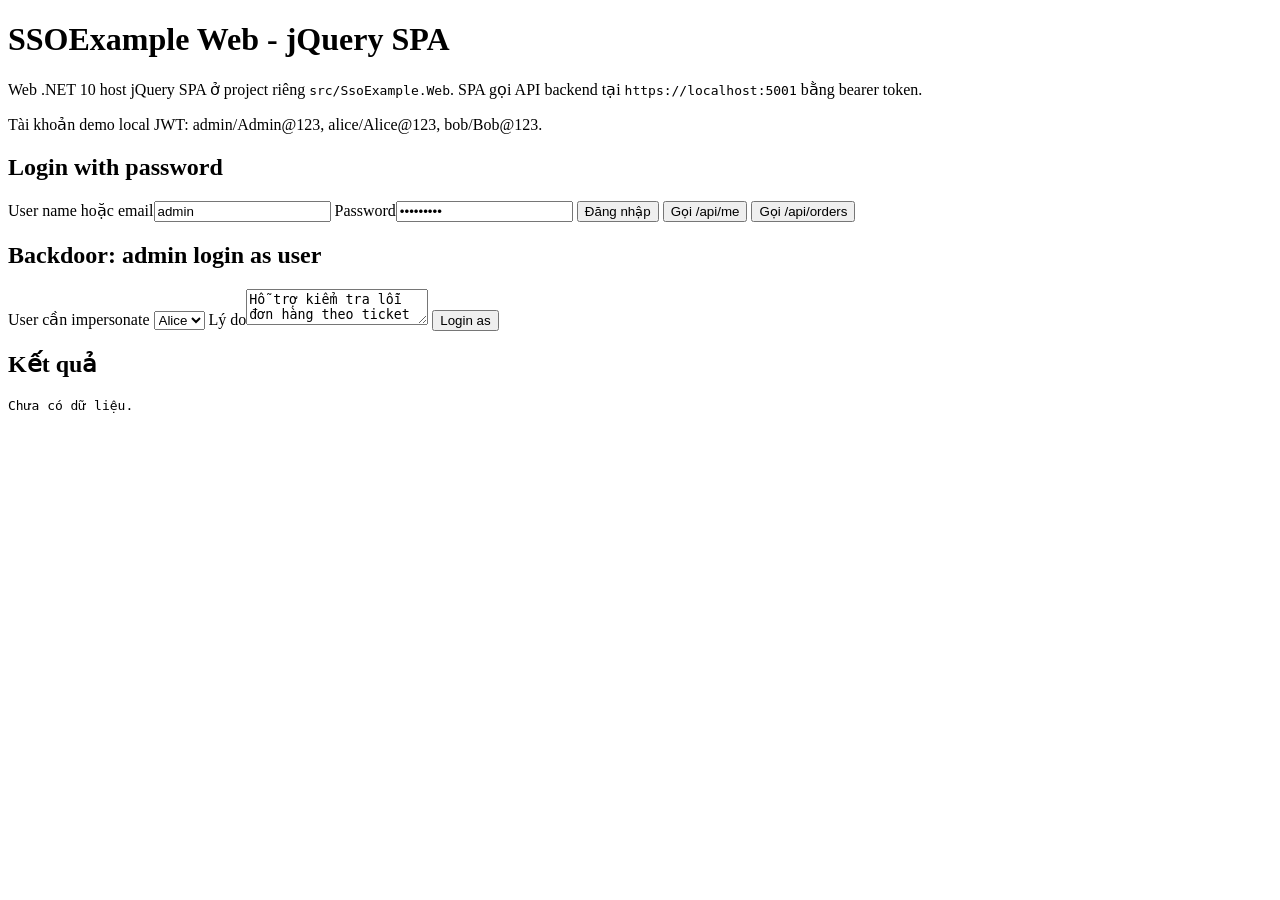
==== src/SsoExample.Web/wwwroot/index.html @ 47c649d0 "Host jQuery SPA in Web project only" ====
<!doctype html>
<html lang="vi">
<head>
  <meta charset="utf-8">
  <meta name="viewport" content="width=device-width, initial-scale=1">
  <title>SSOExample Web - jQuery SPA</title>
  <link rel="stylesheet" href="/site.css">
  <script src="https://code.jquery.com/jquery-3.7.1.min.js"></script>
</head>
<body>
  <main class="shell">
    <h1>SSOExample Web - jQuery SPA</h1>
    <p>
      Web .NET 10 host jQuery SPA ở project riêng <code>src/SsoExample.Web</code>.
      SPA gọi API backend tại <code>https://localhost:5001</code> bằng bearer token.
    </p>
    <p class="warning">Tài khoản demo local JWT: admin/Admin@123, alice/Alice@123, bob/Bob@123.</p>
    <section class="panel">
      <h2>Login with password</h2>
      <label for="username">User name hoặc email</label><input id="username" value="admin">
      <label for="password">Password</label><input id="password" type="password" value="Admin@123">
      <button id="login">Đăng nhập</button>
      <button id="loadMe">Gọi /api/me</button>
      <button id="loadOrders">Gọi /api/orders</button>
    </section>
    <section class="panel">
      <h2>Backdoor: admin login as user</h2>
      <label for="targetUser">User cần impersonate</label>
      <select id="targetUser">
        <option value="22222222-2222-2222-2222-222222222222">Alice</option>
        <option value="33333333-3333-3333-3333-333333333333">Bob</option>
      </select>
      <label for="reason">Lý do</label><textarea id="reason">Hỗ trợ kiểm tra lỗi đơn hàng theo ticket #12345</textarea>
      <button id="loginAs">Login as</button>
    </section>
    <section class="panel"><h2>Kết quả</h2><pre id="output">Chưa có dữ liệu.</pre></section>
  </main>
  <script src="/app.js"></script>
</body>
</html>
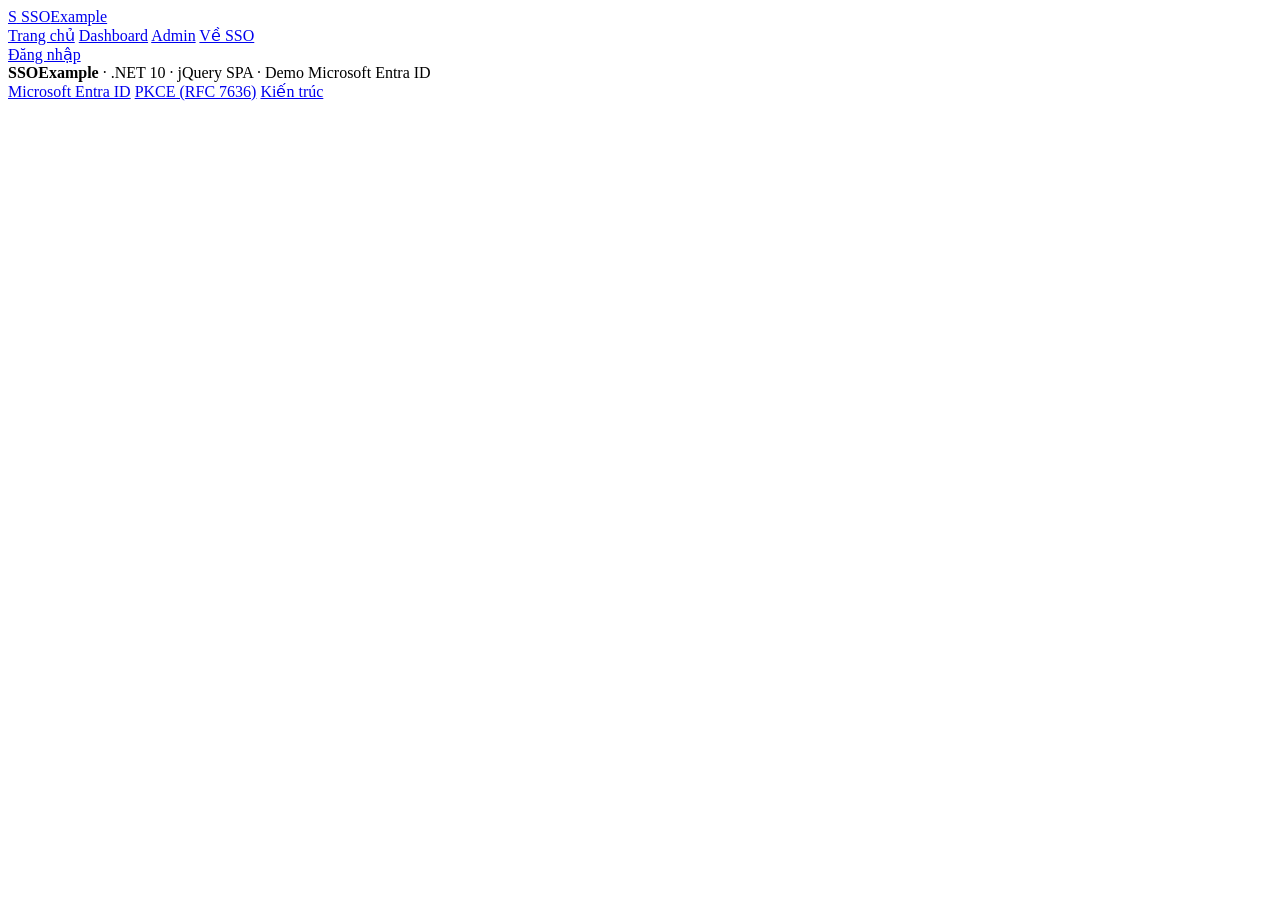
==== commit a0050625: "Refactor SSO demo: multi-view SPA, endpoint modules, fresher guide - API: split Program.cs into Endp" ====
--- a/src/SsoExample.Web/wwwroot/index.html
+++ b/src/SsoExample.Web/wwwroot/index.html
@@ -3,38 +3,299 @@
 <head>
   <meta charset="utf-8">
   <meta name="viewport" content="width=device-width, initial-scale=1">
-  <title>SSOExample Web - jQuery SPA</title>
+  <title>SSOExample - Demo SSO trên .NET 10</title>
   <link rel="stylesheet" href="/site.css">
+  <link rel="icon" href="data:image/svg+xml,%3Csvg xmlns='http://www.w3.org/2000/svg' viewBox='0 0 64 64'%3E%3Crect width='64' height='64' rx='14' fill='%232563eb'/%3E%3Ctext x='50%25' y='58%25' text-anchor='middle' font-family='Segoe UI,Arial' font-size='34' font-weight='800' fill='white'%3ES%3C/text%3E%3C/svg%3E">
   <script src="https://code.jquery.com/jquery-3.7.1.min.js"></script>
 </head>
 <body>
-  <main class="shell">
-    <h1>SSOExample Web - jQuery SPA</h1>
-    <p>
-      Web .NET 10 host jQuery SPA ở project riêng <code>src/SsoExample.Web</code>.
-      SPA gọi API backend tại <code>https://localhost:5001</code> bằng bearer token.
-    </p>
-    <p class="warning">Tài khoản demo local JWT: admin/Admin@123, alice/Alice@123, bob/Bob@123.</p>
-    <section class="panel">
-      <h2>Login with password</h2>
-      <label for="username">User name hoặc email</label><input id="username" value="admin">
-      <label for="password">Password</label><input id="password" type="password" value="Admin@123">
-      <button id="login">Đăng nhập</button>
-      <button id="loadMe">Gọi /api/me</button>
-      <button id="loadOrders">Gọi /api/orders</button>
-    </section>
-    <section class="panel">
-      <h2>Backdoor: admin login as user</h2>
-      <label for="targetUser">User cần impersonate</label>
-      <select id="targetUser">
-        <option value="22222222-2222-2222-2222-222222222222">Alice</option>
-        <option value="33333333-3333-3333-3333-333333333333">Bob</option>
-      </select>
-      <label for="reason">Lý do</label><textarea id="reason">Hỗ trợ kiểm tra lỗi đơn hàng theo ticket #12345</textarea>
-      <button id="loginAs">Login as</button>
-    </section>
-    <section class="panel"><h2>Kết quả</h2><pre id="output">Chưa có dữ liệu.</pre></section>
-  </main>
+  <div id="impersonationBanner" class="impersonation-banner" hidden>
+    <span class="dot"></span>
+    <span class="text"></span>
+    <button id="endImpersonation" class="banner-btn">Kết thúc login-as</button>
+  </div>
+
+  <header class="topbar">
+    <div class="topbar-inner">
+      <a class="brand" href="#/" data-nav>
+        <span class="brand-logo">S</span>
+        <span class="brand-text">SSO<span class="brand-accent">Example</span></span>
+      </a>
+      <nav class="nav">
+        <a href="#/" data-nav data-route="home">Trang chủ</a>
+        <a href="#/dashboard" data-nav data-route="dashboard" data-auth>Dashboard</a>
+        <a href="#/admin" data-nav data-route="admin" data-role="Admin">Admin</a>
+        <a href="#/about" data-nav data-route="about">Về SSO</a>
+      </nav>
+      <div class="user-area">
+        <div id="userPill" class="user-pill" hidden>
+          <span class="avatar"></span>
+          <span class="user-meta">
+            <span class="user-name"></span>
+            <span class="user-role"></span>
+          </span>
+          <button id="logout" class="ghost">Đăng xuất</button>
+        </div>
+        <a id="signInButton" class="primary" href="#/signin">Đăng nhập</a>
+      </div>
+    </div>
+  </header>
+
+  <main id="view" class="view"></main>
+
+  <footer class="footer">
+    <div class="footer-inner">
+      <div>
+        <strong>SSOExample</strong> · .NET 10 · jQuery SPA · Demo Microsoft Entra ID
+      </div>
+      <div class="footer-links">
+        <a href="https://learn.microsoft.com/azure/active-directory/develop/v2-overview" target="_blank" rel="noreferrer">Microsoft Entra ID</a>
+        <a href="https://datatracker.ietf.org/doc/html/rfc7636" target="_blank" rel="noreferrer">PKCE (RFC 7636)</a>
+        <a href="#/about" data-nav>Kiến trúc</a>
+      </div>
+    </div>
+  </footer>
+
+  <!-- ===== Templates ===== -->
+  <template id="tpl-home">
+    <section class="hero">
+      <div class="hero-text">
+        <span class="eyebrow">Demo SSO · Authorization Code + PKCE</span>
+        <h1>Một mẫu SSO tối giản cho .NET 10</h1>
+        <p>
+          Hai project tách biệt: Web host jQuery SPA và Resource API. Đăng nhập qua Microsoft Entra ID,
+          gọi API bằng bearer token, kèm flow <em>login-as</em> có kiểm soát cho admin.
+        </p>
+        <div class="hero-cta">
+          <a class="primary lg" href="#/signin">Bắt đầu đăng nhập</a>
+          <a class="ghost lg" href="#/about">Xem kiến trúc</a>
+        </div>
+      </div>
+      <div class="hero-card">
+        <div class="hero-card-title">Endpoints chính</div>
+        <ul class="endpoint-list">
+          <li><code>POST</code> /api/auth/login/password</li>
+          <li><code>GET</code> /api/sso/authorize</li>
+          <li><code>POST</code> /api/sso/token</li>
+          <li><code>POST</code> /api/auth/login-as</li>
+          <li><code>GET</code> /api/me</li>
+          <li><code>GET</code> /api/orders</li>
+        </ul>
+      </div>
+    </section>
+
+    <section class="features">
+      <div class="feature">
+        <div class="feature-icon">1</div>
+        <h3>Sign in with Microsoft</h3>
+        <p>Web SPA redirect user sang Microsoft Entra ID, nhận id/access token theo Authorization Code + PKCE.</p>
+      </div>
+      <div class="feature">
+        <div class="feature-icon">2</div>
+        <h3>Bearer token tới API</h3>
+        <p>Mọi request tới API mang <code>Authorization: Bearer …</code>. API validate issuer, audience, scope, role.</p>
+      </div>
+      <div class="feature">
+        <div class="feature-icon">3</div>
+        <h3>Login-as có audit</h3>
+        <p>Admin impersonate user khi xử lý ticket. Token sống ngắn, banner luôn hiển thị, ghi audit không thể xoá.</p>
+      </div>
+    </section>
+  </template>
+
+  <template id="tpl-signin">
+    <section class="signin">
+      <h1>Đăng nhập</h1>
+      <p class="lede">Chọn một trong hai flow. Trong production chỉ flow Microsoft Entra ID được dùng; flow password chỉ phục vụ giải thích/local demo.</p>
+      <div class="signin-grid">
+        <article class="panel signin-card primary-card">
+          <div class="signin-badge">Production flow</div>
+          <h2>Sign in with Microsoft</h2>
+          <p>Authorization Code + PKCE. Web tạo <code>code_verifier</code>, redirect user sang Entra ID, nhận <code>code</code>, đổi lấy access token.</p>
+          <button id="ssoStart" class="primary lg block">
+            <span class="ms-logo" aria-hidden="true">
+              <span></span><span></span><span></span><span></span>
+            </span>
+            Sign in with Microsoft
+          </button>
+          <p class="muted small">Demo dùng endpoint <code>/api/sso/authorize</code> của API local, đăng nhập với user mặc định <strong>alice</strong>. Khi cấu hình thật, đổi authority sang Microsoft Entra ID tenant.</p>
+        </article>
+
+        <article class="panel signin-card">
+          <div class="signin-badge muted-badge">Local demo</div>
+          <h2>Đăng nhập bằng password</h2>
+          <p class="muted">Chỉ dùng trong dev. Production không nên cho web tự thu password — phải redirect sang IdP.</p>
+          <form id="passwordForm" class="form">
+            <label for="username">User name hoặc email</label>
+            <input id="username" autocomplete="username" value="admin" required>
+            <label for="password">Password</label>
+            <input id="password" type="password" autocomplete="current-password" value="Admin@123" required>
+            <button type="submit" class="primary block">Đăng nhập</button>
+          </form>
+          <details class="hint">
+            <summary>Tài khoản demo</summary>
+            <table class="mini">
+              <tr><th>User</th><th>Password</th><th>Role</th></tr>
+              <tr><td>admin</td><td>Admin@123</td><td>Admin</td></tr>
+              <tr><td>alice</td><td>Alice@123</td><td>User</td></tr>
+              <tr><td>bob</td><td>Bob@123</td><td>User, Support</td></tr>
+            </table>
+          </details>
+        </article>
+      </div>
+      <div id="signinError" class="alert error" hidden></div>
+    </section>
+  </template>
+
+  <template id="tpl-dashboard">
+    <section class="dashboard">
+      <header class="page-header">
+        <div>
+          <span class="eyebrow">Dashboard</span>
+          <h1>Xin chào, <span id="greetName">bạn</span></h1>
+          <p class="lede">Token đang dùng để gọi <code>/api/me</code> và <code>/api/orders</code>. Mọi request đều mang header <code>Authorization: Bearer</code>.</p>
+        </div>
+        <button id="refreshDashboard" class="ghost">Làm mới</button>
+      </header>
+
+      <div class="grid two">
+        <article class="panel">
+          <h2>Thông tin principal</h2>
+          <dl class="props" id="meProps"><dt>Đang tải…</dt><dd></dd></dl>
+        </article>
+
+        <article class="panel">
+          <h2>Đơn hàng của tôi</h2>
+          <table class="table" id="ordersTable">
+            <thead><tr><th>#</th><th>Owner</th><th>Tổng</th><th>Trạng thái</th></tr></thead>
+            <tbody><tr><td colspan="4" class="muted">Đang tải…</td></tr></tbody>
+          </table>
+        </article>
+      </div>
+
+      <article class="panel">
+        <div class="panel-head">
+          <h2>Access token</h2>
+          <button id="copyToken" class="ghost sm">Copy</button>
+        </div>
+        <pre id="tokenView" class="token"></pre>
+        <p class="muted small">Token được decode chỉ ở client để debug. API mới là bên validate chữ ký, audience, scope.</p>
+      </article>
+    </section>
+  </template>
+
+  <template id="tpl-admin">
+    <section class="admin">
+      <header class="page-header">
+        <div>
+          <span class="eyebrow">Admin</span>
+          <h1>Quản trị user và audit</h1>
+          <p class="lede">Chỉ role <code>Admin</code> truy cập được. Login-as là backdoor có kiểm soát: bắt buộc lý do tối thiểu 10 ký tự và luôn ghi audit log.</p>
+        </div>
+        <button id="refreshAdmin" class="ghost">Làm mới</button>
+      </header>
+
+      <div class="grid two">
+        <article class="panel">
+          <h2>Users</h2>
+          <table class="table" id="usersTable">
+            <thead><tr><th>User</th><th>Email</th><th>Roles</th></tr></thead>
+            <tbody><tr><td colspan="3" class="muted">Đang tải…</td></tr></tbody>
+          </table>
+        </article>
+
+        <article class="panel">
+          <h2>Login-as (backdoor admin)</h2>
+          <form id="loginAsForm" class="form">
+            <label for="targetUser">User cần impersonate</label>
+            <select id="targetUser" required></select>
+            <label for="reason">Lý do (tối thiểu 10 ký tự)</label>
+            <textarea id="reason" rows="3" minlength="10" required>Hỗ trợ kiểm tra lỗi đơn hàng theo ticket #12345</textarea>
+            <button type="submit" class="danger block">Login as user</button>
+          </form>
+          <p class="muted small">Token impersonation sống ngắn (mặc định 10 phút), banner đỏ luôn hiển thị, không phát refresh token dài hạn.</p>
+        </article>
+      </div>
+
+      <article class="panel">
+        <h2>Audit logs</h2>
+        <table class="table" id="auditTable">
+          <thead><tr><th>Thời điểm</th><th>Action</th><th>Actor</th><th>Subject</th><th>Lý do</th><th>IP</th></tr></thead>
+          <tbody><tr><td colspan="6" class="muted">Đang tải…</td></tr></tbody>
+        </table>
+      </article>
+    </section>
+  </template>
+
+  <template id="tpl-about">
+    <section class="about">
+      <header class="page-header">
+        <div>
+          <span class="eyebrow">Kiến trúc</span>
+          <h1>SSO hoạt động thế nào trong demo này?</h1>
+        </div>
+      </header>
+
+      <div class="grid two">
+        <article class="panel">
+          <h2>Web (jQuery SPA)</h2>
+          <ul class="bullets">
+            <li>Public client, không giữ <code>client_secret</code>.</li>
+            <li>Tạo <code>code_verifier</code>/<code>code_challenge</code>, redirect tới Entra ID.</li>
+            <li>Lưu token ở <code>sessionStorage</code> (demo dùng <code>localStorage</code>).</li>
+            <li>Gọi API với <code>Authorization: Bearer</code>.</li>
+          </ul>
+        </article>
+        <article class="panel">
+          <h2>API (.NET 10 Resource Server)</h2>
+          <ul class="bullets">
+            <li>Validate <code>iss</code>, <code>aud</code>, <code>exp</code>, scope, role.</li>
+            <li>Phát local JWT chỉ trong demo; production dùng token Entra ID.</li>
+            <li>Audit log bất biến cho login, login-as, refresh.</li>
+            <li>Endpoint nghiệp vụ (<code>/api/orders</code>) đòi bearer token hợp lệ.</li>
+          </ul>
+        </article>
+      </div>
+
+      <article class="panel">
+        <h2>Flow Authorization Code + PKCE</h2>
+        <ol class="steps">
+          <li><strong>Web</strong> sinh <code>code_verifier</code> ngẫu nhiên và <code>code_challenge = BASE64URL(SHA256(verifier))</code>.</li>
+          <li><strong>Web</strong> redirect browser tới <code>/authorize</code> kèm <code>client_id</code>, <code>redirect_uri</code>, <code>state</code>, <code>code_challenge</code>.</li>
+          <li><strong>IdP</strong> đăng nhập user, redirect về <code>redirect_uri?code=…&state=…</code>.</li>
+          <li><strong>Web</strong> gọi <code>POST /token</code> với <code>code</code> + <code>code_verifier</code> để đổi access/refresh token.</li>
+          <li><strong>Web</strong> gọi API với bearer token. <strong>API</strong> validate và trả dữ liệu.</li>
+        </ol>
+      </article>
+
+      <article class="panel">
+        <h2>Tài liệu để học sâu</h2>
+        <ul class="bullets">
+          <li><a href="https://learn.microsoft.com/azure/active-directory/develop/v2-oauth2-auth-code-flow" target="_blank" rel="noreferrer">Microsoft docs: Auth Code + PKCE</a></li>
+          <li><a href="https://datatracker.ietf.org/doc/html/rfc6749" target="_blank" rel="noreferrer">RFC 6749 - OAuth 2.0</a></li>
+          <li><a href="https://datatracker.ietf.org/doc/html/rfc7636" target="_blank" rel="noreferrer">RFC 7636 - PKCE</a></li>
+          <li>Repo này: <code>docs/sso-design.md</code> và <code>docs/adopting-sso.md</code>.</li>
+        </ul>
+      </article>
+    </section>
+  </template>
+
+  <template id="tpl-403">
+    <section class="empty">
+      <h1>403 · Không đủ quyền</h1>
+      <p>Trang này chỉ dành cho role <strong>Admin</strong>. Đăng nhập bằng <code>admin / Admin@123</code> trong demo.</p>
+      <a class="primary" href="#/signin">Quay lại đăng nhập</a>
+    </section>
+  </template>
+
+  <template id="tpl-401">
+    <section class="empty">
+      <h1>Bạn chưa đăng nhập</h1>
+      <p>Đăng nhập để xem dashboard và gọi API.</p>
+      <a class="primary" href="#/signin">Đăng nhập</a>
+    </section>
+  </template>
+
   <script src="/app.js"></script>
 </body>
 </html>
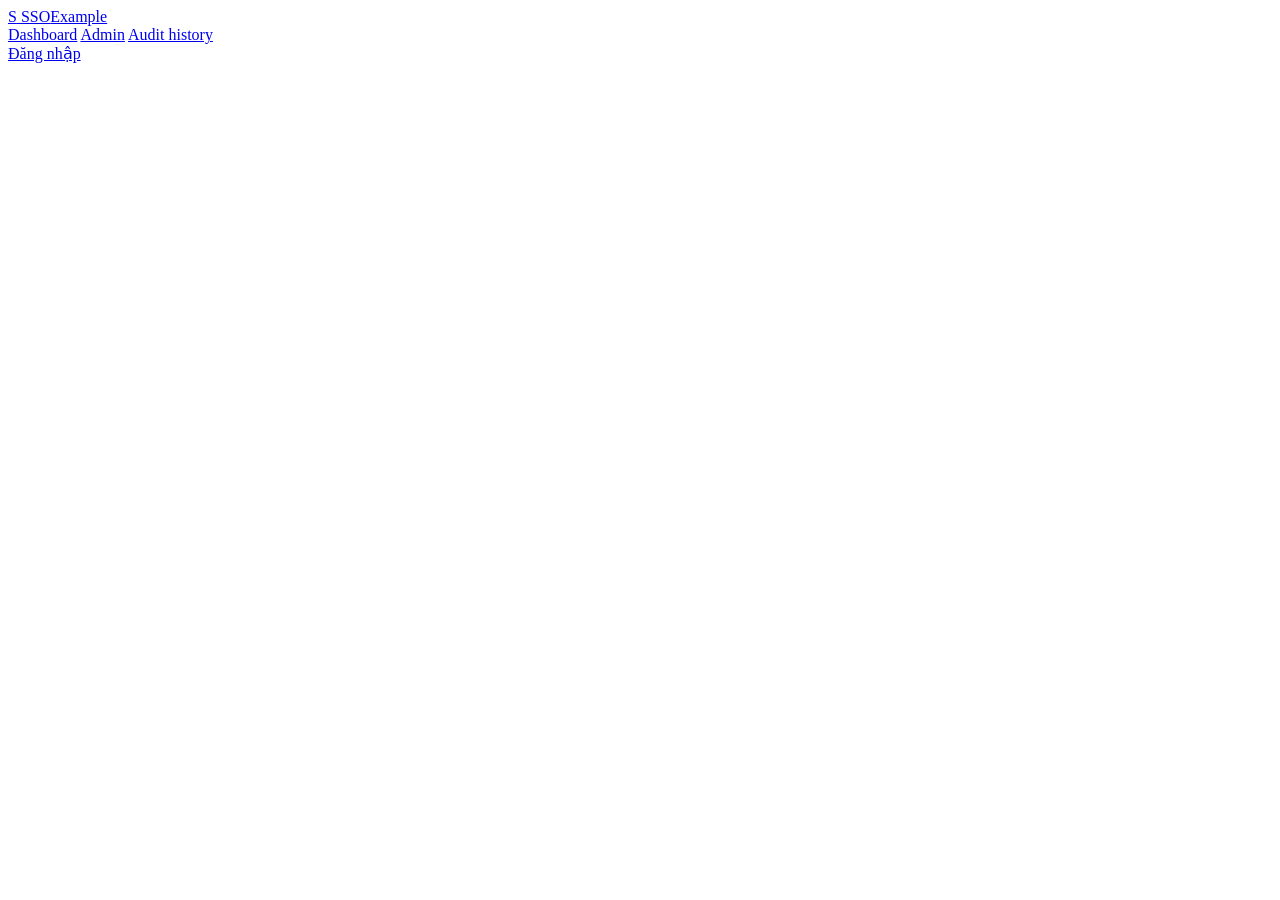
==== commit cfbb8ba1: "Add SSOExample: .NET 10 SSO demo with Microsoft Entra ID API (src/SsoExample.Api) - .NET 10 controll" ====
--- a/src/SsoExample.Web/wwwroot/index.html
+++ b/src/SsoExample.Web/wwwroot/index.html
@@ -17,15 +17,14 @@
 
   <header class="topbar">
     <div class="topbar-inner">
-      <a class="brand" href="#/" data-nav>
+      <a class="brand" href="#/dashboard" data-nav>
         <span class="brand-logo">S</span>
         <span class="brand-text">SSO<span class="brand-accent">Example</span></span>
       </a>
       <nav class="nav">
-        <a href="#/" data-nav data-route="home">Trang chủ</a>
         <a href="#/dashboard" data-nav data-route="dashboard" data-auth>Dashboard</a>
         <a href="#/admin" data-nav data-route="admin" data-role="Admin">Admin</a>
-        <a href="#/about" data-nav data-route="about">Về SSO</a>
+        <a href="#/audit-history" data-nav data-route="audit-history" data-role="Admin">Audit history</a>
       </nav>
       <div class="user-area">
         <div id="userPill" class="user-pill" hidden>
@@ -43,66 +42,7 @@
 
   <main id="view" class="view"></main>
 
-  <footer class="footer">
-    <div class="footer-inner">
-      <div>
-        <strong>SSOExample</strong> · .NET 10 · jQuery SPA · Demo Microsoft Entra ID
-      </div>
-      <div class="footer-links">
-        <a href="https://learn.microsoft.com/azure/active-directory/develop/v2-overview" target="_blank" rel="noreferrer">Microsoft Entra ID</a>
-        <a href="https://datatracker.ietf.org/doc/html/rfc7636" target="_blank" rel="noreferrer">PKCE (RFC 7636)</a>
-        <a href="#/about" data-nav>Kiến trúc</a>
-      </div>
-    </div>
-  </footer>
-
   <!-- ===== Templates ===== -->
-  <template id="tpl-home">
-    <section class="hero">
-      <div class="hero-text">
-        <span class="eyebrow">Demo SSO · Authorization Code + PKCE</span>
-        <h1>Một mẫu SSO tối giản cho .NET 10</h1>
-        <p>
-          Hai project tách biệt: Web host jQuery SPA và Resource API. Đăng nhập qua Microsoft Entra ID,
-          gọi API bằng bearer token, kèm flow <em>login-as</em> có kiểm soát cho admin.
-        </p>
-        <div class="hero-cta">
-          <a class="primary lg" href="#/signin">Bắt đầu đăng nhập</a>
-          <a class="ghost lg" href="#/about">Xem kiến trúc</a>
-        </div>
-      </div>
-      <div class="hero-card">
-        <div class="hero-card-title">Endpoints chính</div>
-        <ul class="endpoint-list">
-          <li><code>POST</code> /api/auth/login/password</li>
-          <li><code>GET</code> /api/sso/authorize</li>
-          <li><code>POST</code> /api/sso/token</li>
-          <li><code>POST</code> /api/auth/login-as</li>
-          <li><code>GET</code> /api/me</li>
-          <li><code>GET</code> /api/orders</li>
-        </ul>
-      </div>
-    </section>
-
-    <section class="features">
-      <div class="feature">
-        <div class="feature-icon">1</div>
-        <h3>Sign in with Microsoft</h3>
-        <p>Web SPA redirect user sang Microsoft Entra ID, nhận id/access token theo Authorization Code + PKCE.</p>
-      </div>
-      <div class="feature">
-        <div class="feature-icon">2</div>
-        <h3>Bearer token tới API</h3>
-        <p>Mọi request tới API mang <code>Authorization: Bearer …</code>. API validate issuer, audience, scope, role.</p>
-      </div>
-      <div class="feature">
-        <div class="feature-icon">3</div>
-        <h3>Login-as có audit</h3>
-        <p>Admin impersonate user khi xử lý ticket. Token sống ngắn, banner luôn hiển thị, ghi audit không thể xoá.</p>
-      </div>
-    </section>
-  </template>
-
   <template id="tpl-signin">
     <section class="signin">
       <h1>Đăng nhập</h1>
@@ -118,7 +58,7 @@
             </span>
             Sign in with Microsoft
           </button>
-          <p class="muted small">Demo dùng endpoint <code>/api/sso/authorize</code> của API local, đăng nhập với user mặc định <strong>alice</strong>. Khi cấu hình thật, đổi authority sang Microsoft Entra ID tenant.</p>
+          <p class="muted small" id="ssoModeHint"></p>
         </article>
 
         <article class="panel signin-card">
@@ -195,30 +135,18 @@
         <button id="refreshAdmin" class="ghost">Làm mới</button>
       </header>
 
-      <div class="grid two">
-        <article class="panel">
-          <h2>Users</h2>
-          <table class="table" id="usersTable">
-            <thead><tr><th>User</th><th>Email</th><th>Roles</th></tr></thead>
-            <tbody><tr><td colspan="3" class="muted">Đang tải…</td></tr></tbody>
-          </table>
-        </article>
-
-        <article class="panel">
-          <h2>Login-as (backdoor admin)</h2>
-          <form id="loginAsForm" class="form">
-            <label for="targetUser">User cần impersonate</label>
-            <select id="targetUser" required></select>
-            <label for="reason">Lý do (tối thiểu 10 ký tự)</label>
-            <textarea id="reason" rows="3" minlength="10" required>Hỗ trợ kiểm tra lỗi đơn hàng theo ticket #12345</textarea>
-            <button type="submit" class="danger block">Login as user</button>
-          </form>
-          <p class="muted small">Token impersonation sống ngắn (mặc định 10 phút), banner đỏ luôn hiển thị, không phát refresh token dài hạn.</p>
-        </article>
-      </div>
-
-      <article class="panel">
-        <h2>Audit logs</h2>
+      <article class="panel">
+        <h2>Users</h2>
+        <p class="muted small">Bấm <strong>Login as</strong> ngay trên dòng user để bắt đầu phiên impersonation.</p>
+        <table class="table" id="usersTable">
+          <thead><tr><th>User</th><th>Email</th><th>Roles</th><th class="col-action">Hành động</th></tr></thead>
+          <tbody><tr><td colspan="4" class="muted">Đang tải…</td></tr></tbody>
+        </table>
+      </article>
+
+      <article class="panel">
+        <h2>Audit logs (auth events)</h2>
+        <p class="muted small">password_login, sso_authorize_demo_session, login_as.</p>
         <table class="table" id="auditTable">
           <thead><tr><th>Thời điểm</th><th>Action</th><th>Actor</th><th>Subject</th><th>Lý do</th><th>IP</th></tr></thead>
           <tbody><tr><td colspan="6" class="muted">Đang tải…</td></tr></tbody>
@@ -227,55 +155,36 @@
     </section>
   </template>
 
-  <template id="tpl-about">
-    <section class="about">
+  <template id="tpl-audit-history">
+    <section class="admin">
       <header class="page-header">
         <div>
-          <span class="eyebrow">Kiến trúc</span>
-          <h1>SSO hoạt động thế nào trong demo này?</h1>
-        </div>
-      </header>
-
-      <div class="grid two">
-        <article class="panel">
-          <h2>Web (jQuery SPA)</h2>
-          <ul class="bullets">
-            <li>Public client, không giữ <code>client_secret</code>.</li>
-            <li>Tạo <code>code_verifier</code>/<code>code_challenge</code>, redirect tới Entra ID.</li>
-            <li>Lưu token ở <code>sessionStorage</code> (demo dùng <code>localStorage</code>).</li>
-            <li>Gọi API với <code>Authorization: Bearer</code>.</li>
-          </ul>
-        </article>
-        <article class="panel">
-          <h2>API (.NET 10 Resource Server)</h2>
-          <ul class="bullets">
-            <li>Validate <code>iss</code>, <code>aud</code>, <code>exp</code>, scope, role.</li>
-            <li>Phát local JWT chỉ trong demo; production dùng token Entra ID.</li>
-            <li>Audit log bất biến cho login, login-as, refresh.</li>
-            <li>Endpoint nghiệp vụ (<code>/api/orders</code>) đòi bearer token hợp lệ.</li>
-          </ul>
-        </article>
-      </div>
-
-      <article class="panel">
-        <h2>Flow Authorization Code + PKCE</h2>
-        <ol class="steps">
-          <li><strong>Web</strong> sinh <code>code_verifier</code> ngẫu nhiên và <code>code_challenge = BASE64URL(SHA256(verifier))</code>.</li>
-          <li><strong>Web</strong> redirect browser tới <code>/authorize</code> kèm <code>client_id</code>, <code>redirect_uri</code>, <code>state</code>, <code>code_challenge</code>.</li>
-          <li><strong>IdP</strong> đăng nhập user, redirect về <code>redirect_uri?code=…&state=…</code>.</li>
-          <li><strong>Web</strong> gọi <code>POST /token</code> với <code>code</code> + <code>code_verifier</code> để đổi access/refresh token.</li>
-          <li><strong>Web</strong> gọi API với bearer token. <strong>API</strong> validate và trả dữ liệu.</li>
-        </ol>
-      </article>
-
-      <article class="panel">
-        <h2>Tài liệu để học sâu</h2>
-        <ul class="bullets">
-          <li><a href="https://learn.microsoft.com/azure/active-directory/develop/v2-oauth2-auth-code-flow" target="_blank" rel="noreferrer">Microsoft docs: Auth Code + PKCE</a></li>
-          <li><a href="https://datatracker.ietf.org/doc/html/rfc6749" target="_blank" rel="noreferrer">RFC 6749 - OAuth 2.0</a></li>
-          <li><a href="https://datatracker.ietf.org/doc/html/rfc7636" target="_blank" rel="noreferrer">RFC 7636 - PKCE</a></li>
-          <li>Repo này: <code>docs/sso-design.md</code> và <code>docs/adopting-sso.md</code>.</li>
-        </ul>
+          <span class="eyebrow">Audit history</span>
+          <h1>Lịch sử request — ai gọi cái gì</h1>
+          <p class="lede">Middleware ghi nhận từng request tới <code>/api/*</code>: actor, method, path, status code, IP, user-agent và phiên impersonation (nếu có). Bỏ qua <code>/api/health</code>, <code>/api/info</code> và chính endpoint này.</p>
+        </div>
+        <button id="refreshAuditHistory" class="ghost">Làm mới</button>
+      </header>
+
+      <article class="panel">
+        <div class="panel-head">
+          <h2>Request log</h2>
+          <span class="muted small">Giữ 500 record gần nhất.</span>
+        </div>
+        <table class="table" id="requestLogTable">
+          <thead>
+            <tr>
+              <th>Thời điểm</th>
+              <th>Actor</th>
+              <th>Method</th>
+              <th>Path</th>
+              <th>Status</th>
+              <th>Impersonation</th>
+              <th>IP</th>
+            </tr>
+          </thead>
+          <tbody><tr><td colspan="7" class="muted">Đang tải…</td></tr></tbody>
+        </table>
       </article>
     </section>
   </template>
@@ -296,6 +205,21 @@
     </section>
   </template>
 
+  <dialog id="loginAsDialog" class="modal">
+    <form id="loginAsForm" class="form" method="dialog">
+      <header class="modal-head">
+        <h3>Login as <span id="loginAsTargetLabel">user</span></h3>
+        <button type="button" id="loginAsCancel" class="ghost sm" aria-label="Đóng">×</button>
+      </header>
+      <label for="loginAsReason">Lý do (tối thiểu 10 ký tự)</label>
+      <textarea id="loginAsReason" rows="3" minlength="10" required>Hỗ trợ kiểm tra lỗi đơn hàng theo ticket #12345</textarea>
+      <footer class="modal-actions">
+        <button type="button" class="ghost" id="loginAsCancel2">Huỷ</button>
+        <button type="submit" class="danger">Login as user</button>
+      </footer>
+    </form>
+  </dialog>
+
   <script src="/app.js"></script>
 </body>
 </html>
